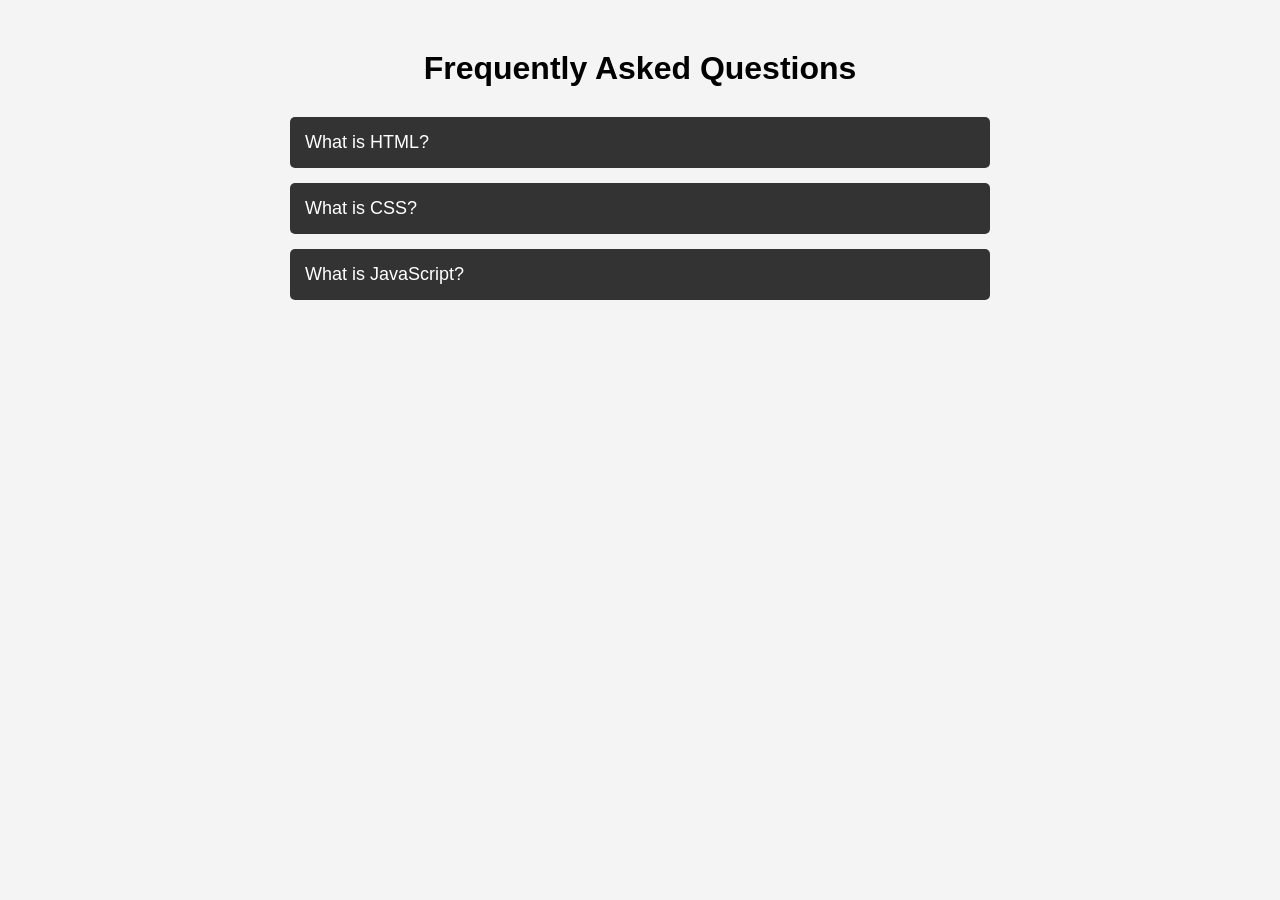
==== week-2-ui-components/index.html @ 7ff5c657 "Started Week 2 accordion UI component project" ====
<!DOCTYPE html>

<html lang="en">

<head>

    <meta charset="UTF-8">

    <meta name="viewport" content="width=device-width, initial-scale=1.0">

    <title>Accordion Component</title>

    <link rel="stylesheet" href="style.css">

</head>

<body>

    <div class="container">

        <h1>Frequently Asked Questions</h1>

        <div class="accordion">

            <button class="accordion-btn">
                What is HTML?
            </button>

            <div class="accordion-content">

                <p>
                    HTML is used to create the structure of webpages.
                </p>

            </div>

        </div>


        <div class="accordion">

            <button class="accordion-btn">
                What is CSS?
            </button>

            <div class="accordion-content">

                <p>
                    CSS is used to style webpages.
                </p>

            </div>

        </div>


        <div class="accordion">

            <button class="accordion-btn">
                What is JavaScript?
            </button>

            <div class="accordion-content">

                <p>
                    JavaScript adds interactivity to websites.
                </p>

            </div>

        </div>

    </div>

    <script src="script.js"></script>

</body>

</html>
---- week-2-ui-components/style.css ----
body{

    font-family: Arial, sans-serif;

    background:#f4f4f4;

    margin:0;

    padding:0;
}


.container{

    width:90%;

    max-width:700px;

    margin:50px auto;
}


h1{

    text-align:center;

    margin-bottom:30px;
}


.accordion{

    margin-bottom:15px;

    border-radius:5px;

    overflow:hidden;
}


.accordion-btn{

    width:100%;

    padding:15px;

    border:none;

    background:#333;

    color:white;

    text-align:left;

    font-size:18px;

    cursor:pointer;
}


.accordion-content{

    background:white;

    padding:15px;

    display:none;
}
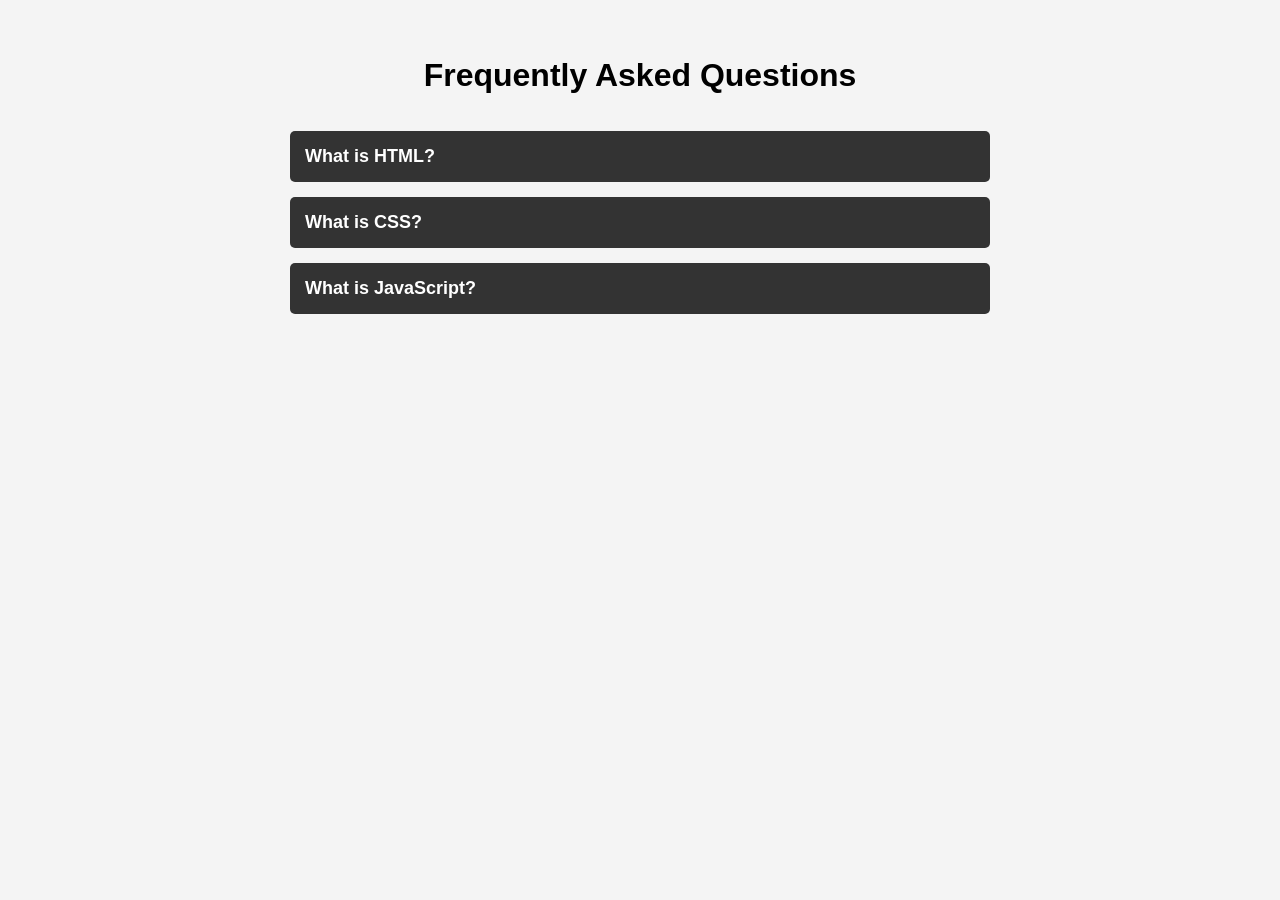
==== commit d2a36cd6: "Completed Week 2 interactive accordion component" ====
--- a/week-2-ui-components/index.html
+++ b/week-2-ui-components/index.html
@@ -1,5 +1,4 @@
 <!DOCTYPE html>
-
 <html lang="en">
 
 <head>
@@ -22,7 +21,7 @@
 
         <div class="accordion">
 
-            <button class="accordion-btn">
+            <button class="accordion-btn" aria-expanded="false">
                 What is HTML?
             </button>
 
@@ -36,34 +35,32 @@
 
         </div>
 
-
         <div class="accordion">
 
-            <button class="accordion-btn">
+            <button class="accordion-btn" aria-expanded="false">
                 What is CSS?
             </button>
 
             <div class="accordion-content">
 
                 <p>
-                    CSS is used to style webpages.
+                    CSS is used to style webpages and improve visual appearance.
                 </p>
 
             </div>
 
         </div>
 
-
         <div class="accordion">
 
-            <button class="accordion-btn">
+            <button class="accordion-btn" aria-expanded="false">
                 What is JavaScript?
             </button>
 
             <div class="accordion-content">
 
                 <p>
-                    JavaScript adds interactivity to websites.
+                    JavaScript adds interactivity and dynamic behavior to websites.
                 </p>
 
             </div>
--- a/week-2-ui-components/style.css
+++ b/week-2-ui-components/style.css
@@ -1,68 +1,89 @@
-body{
+body {
 
     font-family: Arial, sans-serif;
 
-    background:#f4f4f4;
+    background: #f4f4f4;
 
-    margin:0;
+    margin: 0;
 
-    padding:0;
+    padding: 0;
+
+    line-height: 1.6;
+
 }
 
+.container {
 
-.container{
+    width: 90%;
 
-    width:90%;
+    max-width: 700px;
 
-    max-width:700px;
+    margin: 50px auto;
 
-    margin:50px auto;
 }
 
+h1 {
 
-h1{
+    text-align: center;
 
-    text-align:center;
+    margin-bottom: 30px;
 
-    margin-bottom:30px;
 }
 
+.accordion {
 
-.accordion{
+    margin-bottom: 15px;
 
-    margin-bottom:15px;
+    border-radius: 5px;
 
-    border-radius:5px;
+    overflow: hidden;
 
-    overflow:hidden;
 }
 
+.accordion-btn {
 
-.accordion-btn{
+    width: 100%;
 
-    width:100%;
+    padding: 15px;
 
-    padding:15px;
+    border: none;
 
-    border:none;
+    background: #333;
 
-    background:#333;
+    color: white;
 
-    color:white;
+    text-align: left;
 
-    text-align:left;
+    font-size: 18px;
 
-    font-size:18px;
+    font-weight: bold;
 
-    cursor:pointer;
+    cursor: pointer;
+
+    transition: 0.3s;
+
 }
 
+.accordion-btn:hover {
 
-.accordion-content{
+    background: #555;
 
-    background:white;
+}
 
-    padding:15px;
+.accordion-btn:focus {
 
-    display:none;
+    outline: 3px solid #4CAF50;
+
+}
+
+.accordion-content {
+
+    background: white;
+
+    padding: 15px;
+
+    display: none;
+
+    transition: 0.3s;
+
 }
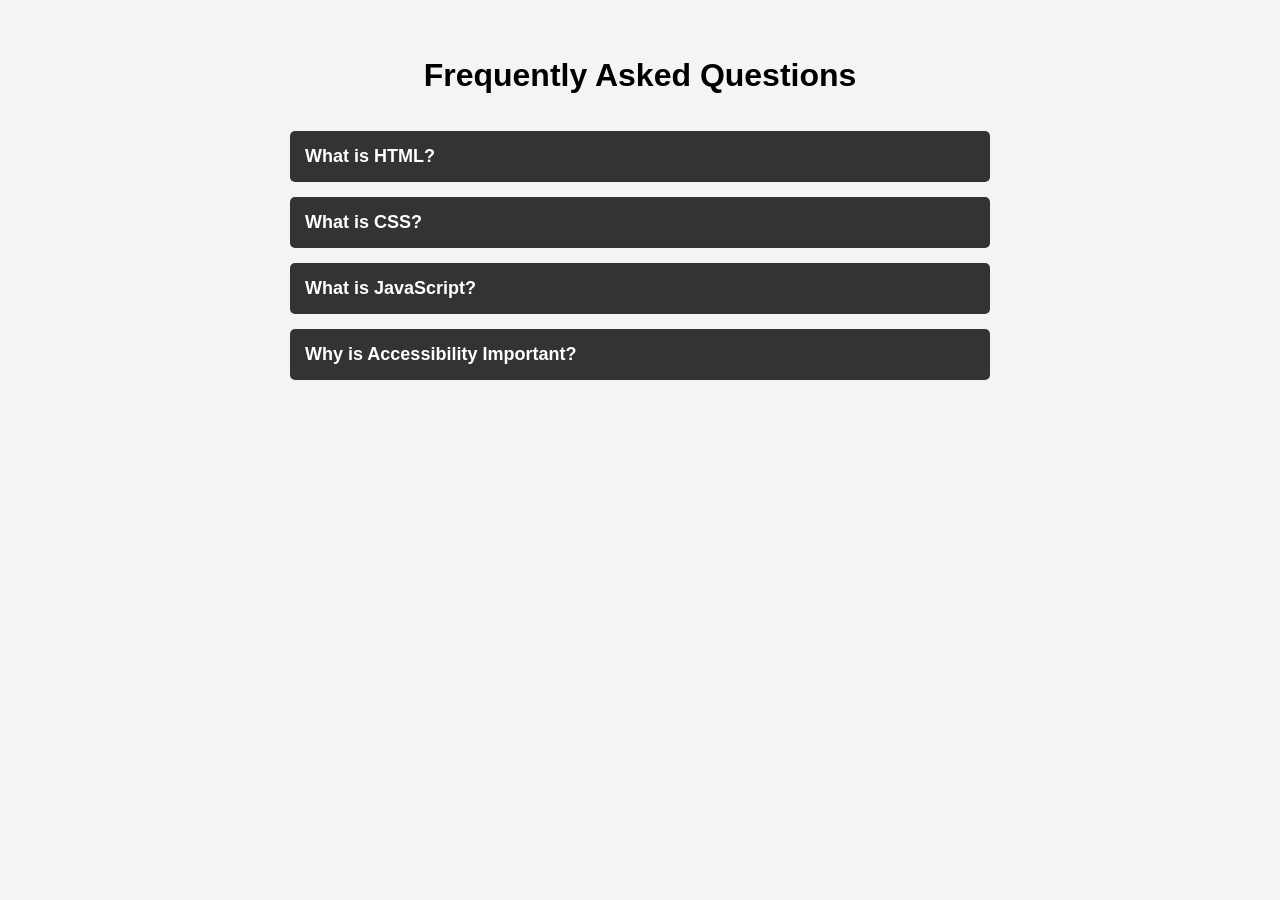
==== commit 9e3da196: "Added accessibility FAQ section" ====
--- a/week-2-ui-components/index.html
+++ b/week-2-ui-components/index.html
@@ -65,6 +65,23 @@
 
             </div>
 
+
+
+        </div>
+        <div class="accordion">
+
+            <button class="accordion-btn" aria-expanded="false">
+                Why is Accessibility Important?
+            </button>
+
+            <div class="accordion-content">
+
+                <p>
+                    Accessibility helps make websites usable for all users, including people with disabilities.
+                </p>
+
+            </div>
+
         </div>
 
     </div>
